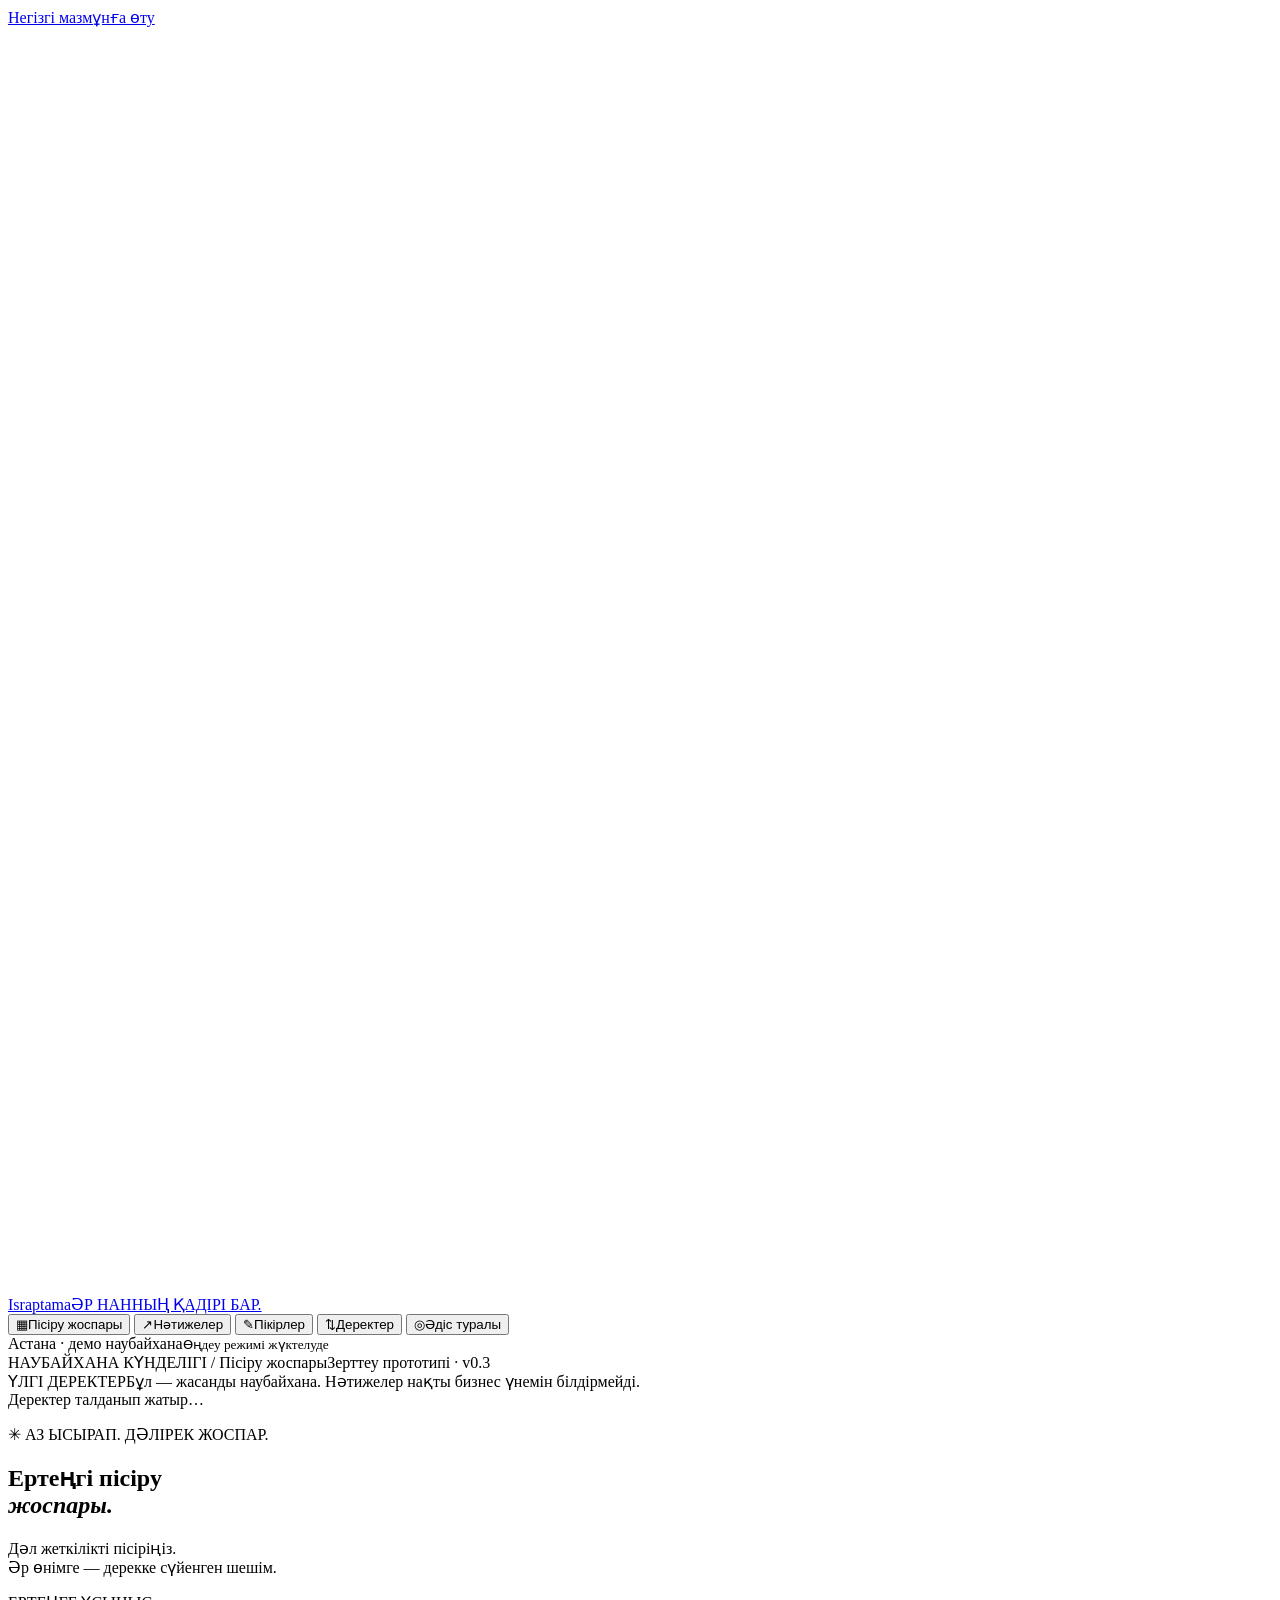
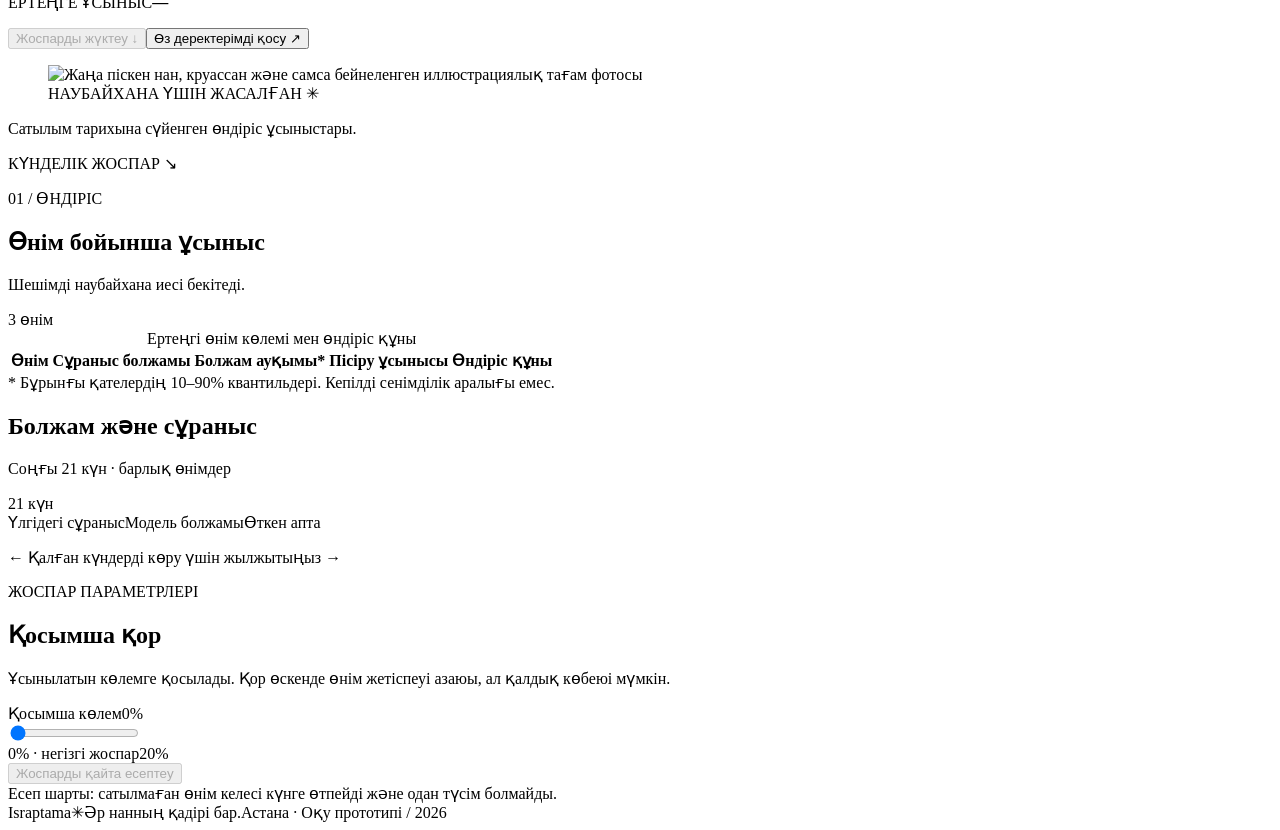
==== public/index.html @ add36fe1 "Prepare Python dashboard for Vercel hosting" ====
<!doctype html>
<html lang="kk">
<head>
  <meta charset="utf-8">
  <meta name="viewport" content="width=device-width, initial-scale=1">
  <title>Israptama — наубайхана жоспары</title>
  <link rel="stylesheet" href="/style.css">
  <link rel="stylesheet" href="/bakery.css">
  <script src="/app.js" defer></script>
</head>
<body>
  <a class="skip-link" href="#main-content">Негізгі мазмұнға өту</a>
  <header class="sidebar">
    <a class="brand" href="/" aria-label="Israptama басты бет"><span class="brand-mark" aria-hidden="true"><svg viewBox="0 0 40 40" fill="none"><path d="M9 26c-5-6 0-16 11-16s16 10 11 16l-3 4H12z"/><path d="m15 14-2 7m9-8-3 9m10-5-3 7"/></svg></span><span>Israptama<span class="brand-sub">ӘР НАННЫҢ ҚАДІРІ БАР.</span></span></a>
    <nav aria-label="Негізгі мәзір">
      <button class="nav-item active" data-view="plan" aria-current="page"><span>▦</span>Пісіру жоспары</button>
      <button class="nav-item" data-view="evaluation"><span>↗</span>Нәтижелер</button>
      <button class="nav-item" data-view="reviews"><span>✎</span>Пікірлер</button>
      <button class="nav-item" data-view="data"><span>⇅</span>Деректер</button>
      <button class="nav-item" data-view="method"><span>◎</span>Әдіс туралы</button>
    </nav>
    <div class="workspace"><span class="status-dot"></span><div id="workspace-name">Астана · демо наубайхана<small>Өңдеу режимі жүктелуде</small></div></div>
  </header>
  <main id="main-content" tabindex="-1">
    <div class="topbar"><span>НАУБАЙХАНА КҮНДЕЛІГІ <span class="slash">/</span> <span id="breadcrumb">Пісіру жоспары</span></span><span class="version">Зерттеу прототипі · v0.3</span></div>
    <div class="content">
      <div class="demo-banner" id="forecast-banner"><span class="banner-label" id="source-label">ҮЛГІ ДЕРЕКТЕР</span><span id="source-note">Бұл — жасанды наубайхана. Нәтижелер нақты бизнес үнемін білдірмейді.</span></div>
      <div id="error" class="error" role="alert" hidden></div>
      <div id="loading" class="loading" role="status">Деректер талданып жатыр…</div>
      <section id="view-plan" class="view">
        <div class="bakery-hero">
          <div class="hero-copy"><p class="eyebrow"><span class="tiny-spark" aria-hidden="true">✳</span> АЗ ЫСЫРАП. ДӘЛІРЕК ЖОСПАР.</p><h1>Ертеңгі пісіру<br><em>жоспары.</em></h1><p class="hero-description">Дәл жеткілікті пісіріңіз.<br>Әр өнімге — дерекке сүйенген шешім.</p><p class="hero-quantity"><span>ЕРТЕҢГЕ ҰСЫНЫС</span><strong id="hero-quantity-value">—</strong></p><div class="hero-actions"><button id="download-plan" class="button primary" disabled>Жоспарды жүктеу <span aria-hidden="true">↓</span></button><button class="button text-button" data-open-view="data">Өз деректерімді қосу <span aria-hidden="true">↗</span></button></div></div>
          <figure class="hero-art"><img src="/assets/bakery-hero.jpg" width="1536" height="1024" alt="Жаңа піскен нан, круассан және самса бейнеленген иллюстрациялық тағам фотосы" fetchpriority="high"><figcaption class="hero-photo-label">НАУБАЙХАНА ҮШІН ЖАСАЛҒАН <span aria-hidden="true">✳</span></figcaption></figure>
        </div>
        <div class="plan-dateline"><p class="muted" id="plan-subtitle">Сатылым тарихына сүйенген өндіріс ұсыныстары.</p><span>КҮНДЕЛІК ЖОСПАР <span aria-hidden="true">↘</span></span></div>
        <div class="stats" id="plan-stats"></div>
        <div class="panel production-panel">
          <div class="panel-header"><div><p class="section-kicker">01 / ӨНДІРІС</p><h2>Өнім бойынша ұсыныс</h2><p class="muted">Шешімді наубайхана иесі бекітеді.</p></div><span class="tag" id="product-count">3 өнім</span></div>
          <div class="table-wrap"><table><caption class="sr-only">Ертеңгі өнім көлемі мен өндіріс құны</caption><thead><tr><th>Өнім</th><th>Сұраныс болжамы</th><th>Болжам ауқымы*</th><th>Пісіру ұсынысы</th><th>Өндіріс құны</th></tr></thead><tbody id="products"></tbody></table></div>
          <div class="table-foot">* Бұрынғы қателердің 10–90% квантильдері. Кепілді сенімділік аралығы емес.</div>
        </div>
        <div class="lower-grid">
          <div class="panel chart-panel"><div class="panel-header"><div><h2>Болжам және сұраныс</h2><p class="muted">Соңғы 21 күн · барлық өнімдер</p></div><span class="tag">21 күн</span></div><div class="legend"><span><i class="dot actual"></i><span id="actual-label">Үлгідегі сұраныс</span></span><span><i class="dot model"></i>Модель болжамы</span><span><i class="dot baseline"></i>Өткен апта</span></div><div id="chart" role="region" aria-label="Сұраныс графигі, көлденең жылжытуға болады" tabindex="0"></div><p class="chart-scroll-note">← Қалған күндерді көру үшін жылжытыңыз →</p></div>
          <div class="panel settings-panel"><p class="eyebrow">ЖОСПАР ПАРАМЕТРЛЕРІ</p><h2>Қосымша қор</h2><p class="muted">Ұсынылатын көлемге қосылады. Қор өскенде өнім жетіспеуі азаюы, ал қалдық көбеюі мүмкін.</p><div class="range-label"><label for="buffer">Қосымша көлем</label><output id="buffer-value" for="buffer">0%</output></div><input id="buffer" type="range" min="0" max="20" value="0" step="1"><div class="range-scale"><span>0% · негізгі жоспар</span><span>20%</span></div><button id="recalculate" class="button secondary" disabled>Жоспарды қайта есептеу</button><div class="assumption">Есеп шарты: сатылмаған өнім келесі күнге өтпейді және одан түсім болмайды.</div></div>
        </div>
      </section>
      <section id="view-evaluation" class="view" hidden>
        <div class="page-heading"><div><p class="eyebrow">НӘТИЖЕНІ ТЕКСЕРУ</p><h1>Модель қаншалықты пайдалы?</h1><p class="muted" id="evaluation-period">Кейінгі күндердегі тексеріс.</p></div><button id="download-report" class="button primary" disabled>↓ Есепті жүктеу</button></div>
        <div class="notice" id="evidence-note"></div>
        <div class="stats" id="evaluation-stats"></div>
        <div class="panel"><div class="panel-header"><div><h2>Екі тәсілді салыстыру</h2><p class="muted">Бірдей күндер, бағалар және өнімнің өзіндік құны.</p></div></div><div class="table-wrap"><table><thead><tr><th>Көрсеткіш</th><th>Өткен аптаның сатылымы</th><th>Israptama</th></tr></thead><tbody id="comparison"></tbody></table></div><div class="table-foot">Бұл есеп жалдау ақысын, еңбекақыны және тұрақты шығындарды қамтымайды.</div></div>
        <div class="panel method-summary"><h2>Уақыт бойынша адал тексеріс</h2><p>Әр тексерілетін күн үшін тек оған дейінгі деректер қолданылады. Модельді үйретуден кейінгі 14 күн қателер ауқымын бағалауға бөлінеді. Соңғы 21 күннің әрқайсысына болжам қайта жасалады.</p><p id="stockout-note"></p></div>
      </section>
      <section id="view-reviews" class="view" hidden>
        <div class="page-heading research-heading"><div><p class="eyebrow">АШЫҚ ДЕРЕК · NLP ТӘЖІРИБЕСІ</p><h1>Пікірден белгі табу.</h1><p class="muted">Ағылшын тіліндегі өнім пікірін екі мәтін үлгісімен салыстырыңыз. Бұл белгі пісіру жоспарын автоматты түрде өзгертпейді.</p></div><span class="research-mark">OPTION A <span aria-hidden="true">✳</span> REAL TEXT</span></div>
        <div class="research-banner"><span class="research-banner-symbol" aria-hidden="true">↗</span><p><strong>Зерттеу дерегі бөлек.</strong> Төмендегі тексеріс UCI жинағындағы рецепт пікірлеріне сүйенеді; басты беттегі сатылым деректері жасанды.</p></div>
        <div class="research-grid">
          <div class="panel review-workbench"><p class="section-kicker">01 / ПІКІРДІ ТЕКСЕРУ</p><h2>Бір пікір. Екі үлгі.</h2><p class="muted">Өнім туралы кемінде үш ағылшын сөзін жазыңыз немесе жасанды мысалды таңдаңыз.</p><label for="review-input" class="review-label">Ағылшын тіліндегі пікір</label><textarea id="review-input" rows="5" maxlength="2000" placeholder="The bread was fresh, but the cake was too dry…"></textarea><div class="review-example-row"><span>ЖАСАНДЫ МЫСАЛДАР</span><button type="button" data-review-example="positive">Жақсы пікір ↗</button><button type="button" data-review-example="critical">Сын пікір ↗</button></div><div class="review-action-row"><button type="button" id="classify-review" class="button primary">Екі үлгімен талдау <span aria-hidden="true">→</span></button><span>Мәтін сақталмайды</span></div><div id="review-error" class="error" role="alert" hidden></div><div id="review-output" class="review-output" role="status" aria-live="polite" hidden><p class="section-kicker">НӘТИЖЕ</p><h3 id="review-verdict"></h3><p id="review-verdict-note"></p><div class="review-candidates"><div><span>Сөздер ғана · baseline</span><strong id="review-baseline"></strong></div><div><span>Сөздер + таңбалар · өзгертілген</span><strong id="review-expanded"></strong></div></div><p class="review-score-note">Ұпайлар 0–1 аралығында; олар тек үлгінің шешім шегімен салыстырылады, калибрленген сенімділік емес.</p></div></div>
          <aside class="research-rail"><p class="section-kicker">02 / ӘДІС</p><h2>Әділ салыстыру</h2><ol><li><span>01</span><div><strong>Бір дерек, бір бөлініс</strong><p>Рецепт бойынша бөлек оқыту, тексеру және финалдық тест.</p></div></li><li><span>02</span><div><strong>Бір ғана өзгеріс</strong><p>Екінші үлгіге сөз белгілеріне қоса таңба тіркестері енгізілді.</p></div></li><li><span>03</span><div><strong>Тестке дейін таңдау</strong><p>Шек пен қызметтегі үлгі тек валидация нәтижесімен таңдалды.</p></div></li></ol><div class="research-rail-foot" id="research-deployment">Нәтижелер жүктелуде…</div></aside>
        </div>
        <div class="research-facts"><div><span>ҚОЛДАНЫЛҒАН ПІКІР</span><strong id="research-rows">—</strong><small>рейтинг берілген, қайталануы тазартылған</small></div><div><span>ФИНАЛДЫҚ ТЕСТ</span><strong id="research-test">—</strong><small>бұрын көрілмеген рецепттер</small></div><div><span>СИРЕК САНАТ</span><strong id="research-low">—</strong><small>тесттегі 1–3 жұлдыз пікірлері</small></div></div>
        <div class="panel research-results"><div class="panel-header"><div><p class="section-kicker">03 / ӨЛШЕНГЕН НӘТИЖЕ</p><h2>Тестте не өзгерді?</h2><p class="muted">Бірдей тест пікірлері; төмен баға (1–3 жұлдыз) негізгі санат.</p></div><span class="tag" id="research-split">—</span></div><div class="table-wrap"><table><caption class="sr-only">Екі NLP үлгісінің бұрын көрілмеген рецепттердегі нәтижелері</caption><thead><tr><th>Көрсеткіш</th><th>Сөздер ғана</th><th>Сөздер + таңбалар</th></tr></thead><tbody id="research-comparison"><tr><td colspan="3">Нәтижелер жүктелуде…</td></tr></tbody></table></div><div class="table-foot" id="research-uncertainty">Шағын тест жиынына байланысты айырма тұрақсыз болуы мүмкін.</div></div>
        <div class="research-bottom"><div><p class="section-kicker">ДЕРЕККӨЗ</p><h2>UCI Recipe Reviews</h2><p>38 тәтті нан, бәліш, торт және ұқсас рецепттің ағылшынша пікірлері. <a href="https://archive.ics.uci.edu/dataset/911/recipe+reviews+and+user+feedback+dataset" target="_blank" rel="noopener noreferrer">Дерек пен CC BY 4.0 лицензиясы ↗</a></p></div><div><p class="section-kicker">ШЕКТЕУ</p><h2>Сұраныс емес, мәтін белгісі</h2><p>Рецепт пікірінен төмен рейтингті болжау — нақты наубайханаға немесе қазақша пікірге дәлел емес. Қате белгілерді адам тексереді.</p></div></div>
      </section>
      <section id="view-data" class="view" hidden>
        <div class="page-heading"><div><p class="eyebrow">НАУБАЙХАНАҢЫЗДЫ ҚОСЫҢЫЗ</p><h1>Деректерді жүктеу</h1><p class="muted">Кестеден жоспарға — бір CSV файлымен.</p></div><button id="reset-sample" class="button secondary">Үлгіге оралу</button></div>
        <div class="data-grid"><div class="panel upload-panel"><div class="upload-icon">⇅</div><h2>Сатылым тарихын таңдаңыз</h2><p class="muted">UTF-8 CSV · ең көбі 2 МБ · әр өнімге кемінде 77 күн</p><input id="csv-file" type="file" accept=".csv,text/csv" class="sr-only"><label class="button primary file-label" for="csv-file">CSV файлын таңдау</label><p id="file-name" class="muted">Файл таңдалмады</p><p class="privacy">Файл серверде сақталмайды. Сессия аяқталса, қайта жүктеңіз.</p></div><div class="panel"><div class="panel-header"><h2>CSV құрылымы</h2></div><dl class="schema"><dt>date</dt><dd>Күн: YYYY-MM-DD</dd><dt>product</dt><dd>Өнім атауы</dd><dt>baked</dt><dd>Пісірілген саны, дана</dd><dt>sold</dt><dd>Сатылған саны, дана</dd><dt>price</dt><dd>Бір өнім бағасы, ₸</dd><dt>cost</dt><dd>Бір өнімнің өзіндік құны, ₸</dd></dl><div class="download-links"><a href="/api/template.csv" download="israptama-template.csv">↓ CSV шаблоны</a><a href="/api/sample.csv" download="israptama-SYNTHETIC-sample.csv">↓ Жасанды үлгі</a></div></div></div>
        <div class="notice">Бір өнім мен күнге бір жол жазыңыз. Күндер үздіксіз және барлық өнімдердің соңғы күні бірдей болуы керек. Дерегі жоқ күнді автоматты түрде нөлге айналдырмаңыз. Егер baked = sold болса, сұраныс сатылымнан жоғары болуы мүмкін.</div>
        <div class="panel"><div class="panel-header"><h2>Ағымдағы деректер</h2></div><p id="dataset-summary" class="dataset-summary"></p></div>
      </section>
      <section id="view-method" class="view" hidden>
        <div class="page-heading"><div><p class="eyebrow">АШЫҚ ӘДІС. ТЕКСЕРІЛЕТІН НӘТИЖЕ.</p><h1>Israptama қалай жұмыс істейді?</h1><p class="muted">Afresh-тің ашық сипатталған тәсілінен шабыт алған тәуелсіз оқу жобасы.</p></div></div>
        <div class="method-steps"><article><span>01</span><h2>Тарихты оқу</h2><p>Өткен сатылым, апта күні, жеті күндік орташа мән және уақыт тренді.</p></article><article><span>02</span><h2>Сұранысты болжау</h2><p>Әр өнімге жеке Ridge регрессиясы. ЖИ болжамы қателесуі мүмкін.</p></article><article><span>03</span><h2>Көлемді ұсыну</h2><p>Қалдық құны мен өнім жетіспеуінің құнына қарай қателер үлестірімінің квантилін таңдау.</p></article></div>
        <div class="panel prose"><h2>Неліктен болжам мен пісіру саны әртүрлі?</h2><p>Өнім жетіспесе, бір данадан түсетін маржа жоғалады. Өнім артылса, оның өзіндік құны шығынға айналады. Екеуінің арақатынасы ұсынылатын көлемге әсер етеді.</p><p class="formula">Мақсатты квантиль = (баға − өзіндік құн) / баға</p><h2>Қаржылық есеп</h2><p>Сценарийдегі маржалық пайда = min(пісірілген саны, сұраныс) × баға − пісірілген саны × өзіндік құн.</p><h2>Шектеулер</h2><p>Үлгі деректерде шынайы сұраныс жасанды түрде белгілі; ол модельді үйретуге берілмейді. CSV жүктегенде тек сатылым байқалады, сондықтан есеп байқалған сатылымға сүйенген сценарий болады. Нақты үнемді көрсету үшін наубайханада бөлек пилот қажет.</p><p>Ауа райы, мерекелер, акциялар, өнімді алмастырып сатып алу, пеш сыйымдылығы және сағаттық сұраныс бұл нұсқада есепке алынбайды. Толық жабылған күндер мен өнім бағасының күрт өзгерісі болжамды әлсіретуі мүмкін.</p><p>Israptama Afresh-пен байланысты емес және оның кодын немесе жабық моделін пайдаланбайды. <a href="https://www.afresh.com/departments/bakery" target="_blank" rel="noopener noreferrer">Ашық дереккөз ↗</a></p></div>
      </section>
      <footer><span class="footer-brand">Israptama<span aria-hidden="true">✳</span></span><span>Әр нанның қадірі бар.</span><span class="footer-right">Астана · Оқу прототипі / 2026</span></footer>
    </div>
  </main>
</body>
</html>
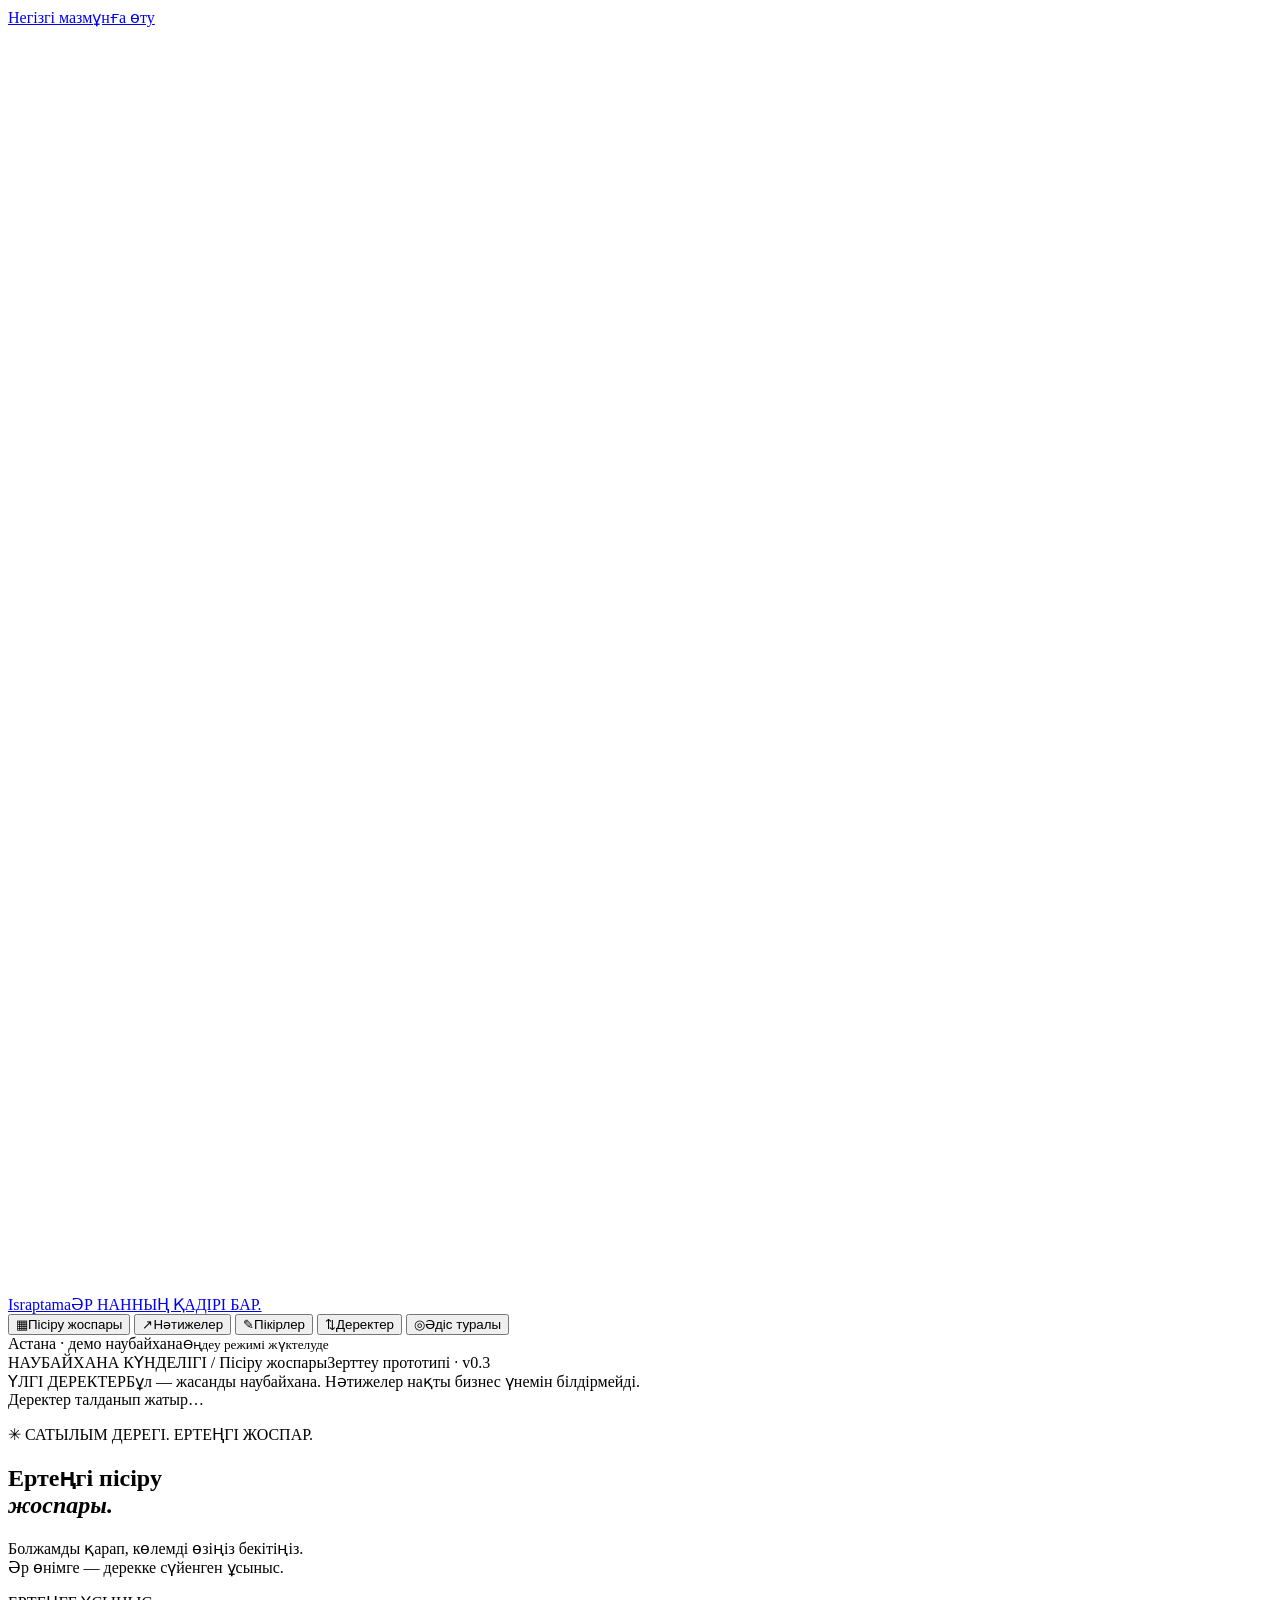
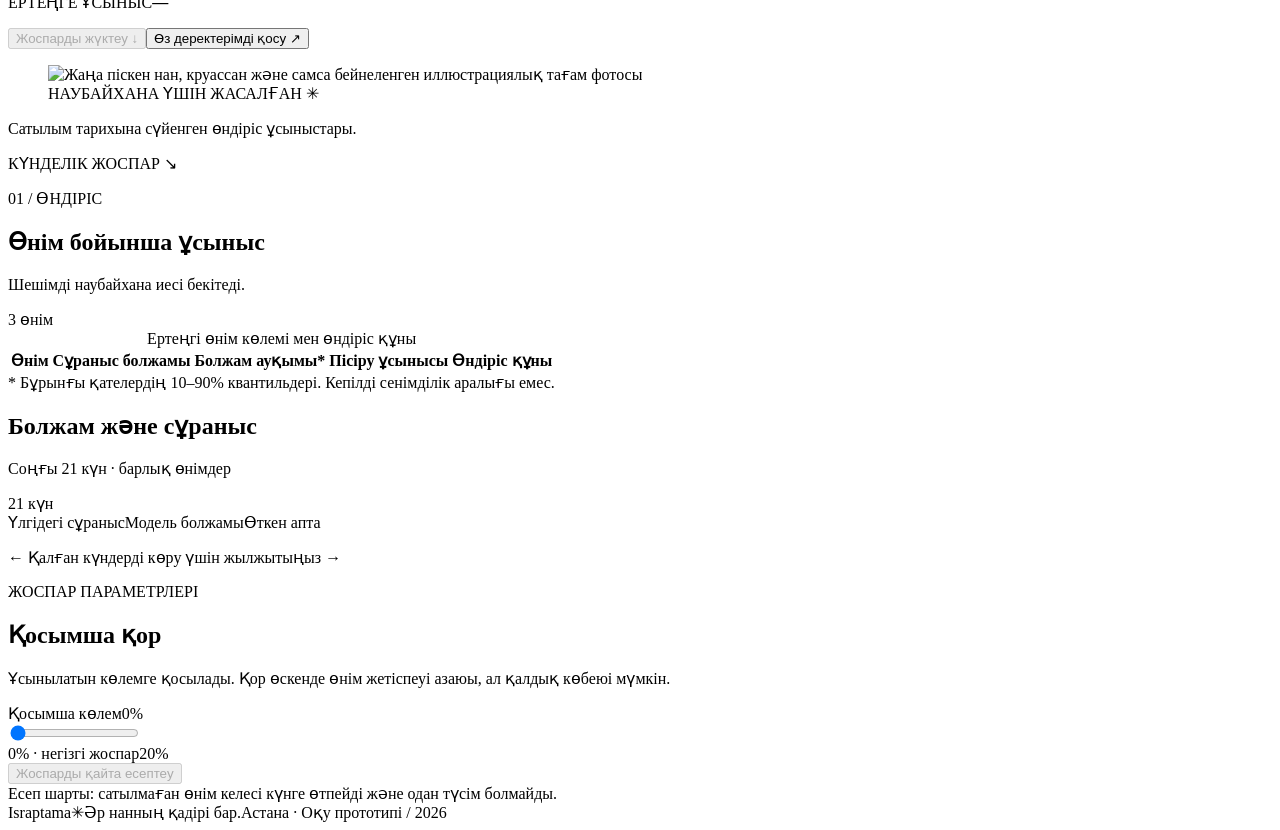
==== commit 4aaabd69: "Build buyer-focused Israptama pitch and pilot-ready demo" ====
--- a/public/index.html
+++ b/public/index.html
@@ -4,6 +4,7 @@
   <meta charset="utf-8">
   <meta name="viewport" content="width=device-width, initial-scale=1">
   <title>Israptama — наубайхана жоспары</title>
+  <link rel="icon" type="image/svg+xml" href="/assets/bread.svg">
   <link rel="stylesheet" href="/style.css">
   <link rel="stylesheet" href="/bakery.css">
   <script src="/app.js" defer></script>
@@ -28,8 +29,12 @@
       <div id="error" class="error" role="alert" hidden></div>
       <div id="loading" class="loading" role="status">Деректер талданып жатыр…</div>
       <section id="view-plan" class="view">
+        <div id="upload-success" class="upload-success" role="status" aria-live="polite" hidden>
+          <div><strong id="upload-success-title"></strong><p id="upload-success-details"></p><p id="upload-success-note"></p></div>
+          <button type="button" id="download-plan-ready" class="button secondary" disabled>Дайын жоспарды жүктеу <span aria-hidden="true">↓</span></button>
+        </div>
         <div class="bakery-hero">
-          <div class="hero-copy"><p class="eyebrow"><span class="tiny-spark" aria-hidden="true">✳</span> АЗ ЫСЫРАП. ДӘЛІРЕК ЖОСПАР.</p><h1>Ертеңгі пісіру<br><em>жоспары.</em></h1><p class="hero-description">Дәл жеткілікті пісіріңіз.<br>Әр өнімге — дерекке сүйенген шешім.</p><p class="hero-quantity"><span>ЕРТЕҢГЕ ҰСЫНЫС</span><strong id="hero-quantity-value">—</strong></p><div class="hero-actions"><button id="download-plan" class="button primary" disabled>Жоспарды жүктеу <span aria-hidden="true">↓</span></button><button class="button text-button" data-open-view="data">Өз деректерімді қосу <span aria-hidden="true">↗</span></button></div></div>
+          <div class="hero-copy"><p class="eyebrow"><span class="tiny-spark" aria-hidden="true">✳</span> САТЫЛЫМ ДЕРЕГІ. ЕРТЕҢГІ ЖОСПАР.</p><h1>Ертеңгі пісіру<br><em>жоспары.</em></h1><p class="hero-description">Болжамды қарап, көлемді өзіңіз бекітіңіз.<br>Әр өнімге — дерекке сүйенген ұсыныс.</p><p class="hero-quantity"><span>ЕРТЕҢГЕ ҰСЫНЫС</span><strong id="hero-quantity-value">—</strong></p><div class="hero-actions"><button id="download-plan" class="button primary" disabled>Жоспарды жүктеу <span aria-hidden="true">↓</span></button><button class="button text-button" data-open-view="data">Өз деректерімді қосу <span aria-hidden="true">↗</span></button></div></div>
           <figure class="hero-art"><img src="/assets/bakery-hero.jpg" width="1536" height="1024" alt="Жаңа піскен нан, круассан және самса бейнеленген иллюстрациялық тағам фотосы" fetchpriority="high"><figcaption class="hero-photo-label">НАУБАЙХАНА ҮШІН ЖАСАЛҒАН <span aria-hidden="true">✳</span></figcaption></figure>
         </div>
         <div class="plan-dateline"><p class="muted" id="plan-subtitle">Сатылым тарихына сүйенген өндіріс ұсыныстары.</p><span>КҮНДЕЛІК ЖОСПАР <span aria-hidden="true">↘</span></span></div>
@@ -64,7 +69,7 @@
       </section>
       <section id="view-data" class="view" hidden>
         <div class="page-heading"><div><p class="eyebrow">НАУБАЙХАНАҢЫЗДЫ ҚОСЫҢЫЗ</p><h1>Деректерді жүктеу</h1><p class="muted">Кестеден жоспарға — бір CSV файлымен.</p></div><button id="reset-sample" class="button secondary">Үлгіге оралу</button></div>
-        <div class="data-grid"><div class="panel upload-panel"><div class="upload-icon">⇅</div><h2>Сатылым тарихын таңдаңыз</h2><p class="muted">UTF-8 CSV · ең көбі 2 МБ · әр өнімге кемінде 77 күн</p><input id="csv-file" type="file" accept=".csv,text/csv" class="sr-only"><label class="button primary file-label" for="csv-file">CSV файлын таңдау</label><p id="file-name" class="muted">Файл таңдалмады</p><p class="privacy">Файл серверде сақталмайды. Сессия аяқталса, қайта жүктеңіз.</p></div><div class="panel"><div class="panel-header"><h2>CSV құрылымы</h2></div><dl class="schema"><dt>date</dt><dd>Күн: YYYY-MM-DD</dd><dt>product</dt><dd>Өнім атауы</dd><dt>baked</dt><dd>Пісірілген саны, дана</dd><dt>sold</dt><dd>Сатылған саны, дана</dd><dt>price</dt><dd>Бір өнім бағасы, ₸</dd><dt>cost</dt><dd>Бір өнімнің өзіндік құны, ₸</dd></dl><div class="download-links"><a href="/api/template.csv" download="israptama-template.csv">↓ CSV шаблоны</a><a href="/api/sample.csv" download="israptama-SYNTHETIC-sample.csv">↓ Жасанды үлгі</a></div></div></div>
+        <div class="data-grid"><div class="panel upload-panel"><div class="upload-icon">⇅</div><h2>Сатылым тарихын таңдаңыз</h2><p class="muted">UTF-8 CSV · ең көбі 2 МБ</p><ul class="upload-checklist"><li>Әр өнімге 77–730 қатарынан күндік жазба.</li><li>Барлық өнімнің соңғы күні бірдей; бір өнім мен күнге бір жол.</li><li>Бір жолдық шаблон тек пішімді көрсетеді. Жасанды үлгіні жүктеп, толық ағынды тексере аласыз.</li></ul><input id="csv-file" type="file" accept=".csv,text/csv" class="sr-only"><label class="button primary file-label" for="csv-file">CSV файлын таңдау</label><p id="file-name" class="muted">Файл таңдалмады</p><p class="privacy">Файл серверде сақталмайды. Бетті жаңартсаңыз, оны қайта жүктеу керек.</p></div><div class="panel"><div class="panel-header"><h2>CSV құрылымы</h2></div><dl class="schema"><dt>date</dt><dd>Күн: YYYY-MM-DD</dd><dt>product</dt><dd>Өнім атауы</dd><dt>baked</dt><dd>Пісірілген саны, дана</dd><dt>sold</dt><dd>Сатылған саны, дана</dd><dt>price</dt><dd>Бір өнім бағасы, ₸</dd><dt>cost</dt><dd>Бір өнімнің өзіндік құны, ₸</dd></dl><div class="download-links"><a href="/api/template.csv" download="israptama-template.csv">↓ Пішім үлгісі · 1 жол</a><a href="/api/sample.csv" download="israptama-SYNTHETIC-sample.csv">↓ Іске қосылатын жасанды үлгі</a></div></div></div>
         <div class="notice">Бір өнім мен күнге бір жол жазыңыз. Күндер үздіксіз және барлық өнімдердің соңғы күні бірдей болуы керек. Дерегі жоқ күнді автоматты түрде нөлге айналдырмаңыз. Егер baked = sold болса, сұраныс сатылымнан жоғары болуы мүмкін.</div>
         <div class="panel"><div class="panel-header"><h2>Ағымдағы деректер</h2></div><p id="dataset-summary" class="dataset-summary"></p></div>
       </section>
